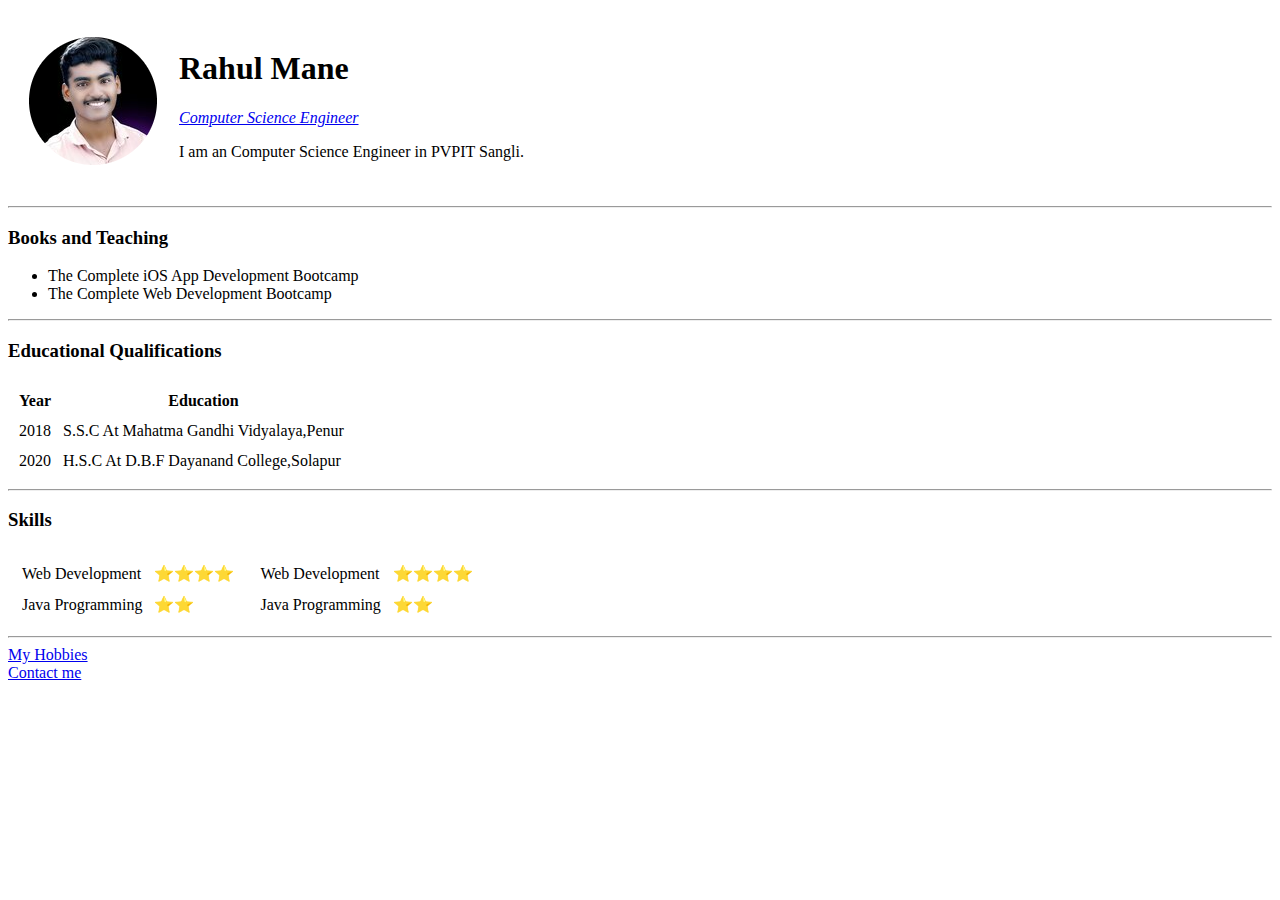
==== index.html @ f1ee0003 "Add initial cv Website files" ====
<!DOCTYPE html>
<html lang="en" dir="ltr">
  <head>
    <meta charset="utf-8">
    <title>Rahul's Personal Site</title>
  </head>
  <body>
    <table cellspacing="20">
      <tr>
        <td><img src="Rahul.png" alt="Rahul's Profile Picture"></td>
        <td><h1>Rahul Mane</h1>
          <p><em><a href="https://en.wikipedia.org/wiki/Computer_science_and_engineering">Computer Science Engineer</a></em></p>
          <p>I am an Computer Science Engineer in PVPIT Sangli.</p></td>
      </tr>
    </table>
  <hr>
  <h3>Books and Teaching</h3>
  <ul>
    <li>The Complete iOS App Development Bootcamp</li>
    <li>The Complete Web Development Bootcamp</li>
  </ul>
  <hr>
  <h3>Educational Qualifications</h3>
  <table cellspacing="10">
    <thead>
      <tr>
        <th>Year</th>
        <th>Education</th>
      </tr>
    </thead>
    <tbody>
      <tr>
        <td>2018</td>
        <td>S.S.C At Mahatma Gandhi Vidyalaya,Penur</td>
      </tr>
      <tr>
        <td>2020</td>
        <td>H.S.C At D.B.F Dayanand College,Solapur</td>
      </tr>
    </tbody>
  </table>
  <hr>
  <h3>Skills</h3>

<table>
  <tr>
    <td>
      <table cellspacing="10">
        <tr>
          <td>Web Development</td>
          <td>⭐⭐⭐⭐</td>
        </tr>
        <tr>
          <td>Java Programming</td>
          <td>⭐⭐</td>
        </tr>
      </table>
    </td>
    <td>
      <table cellspacing="10">
        <tr>
          <td>Web Development</td>
          <td>⭐⭐⭐⭐</td>
        </tr>
        <tr>
          <td>Java Programming</td>
          <td>⭐⭐</td>
        </tr>
      </table>
    </td>
  </tr>
</table>
  <hr>
  <a href="hobbies.html">My Hobbies</a><br>
  <a href="contact-me.html">Contact me</a>
  </body>
</html>
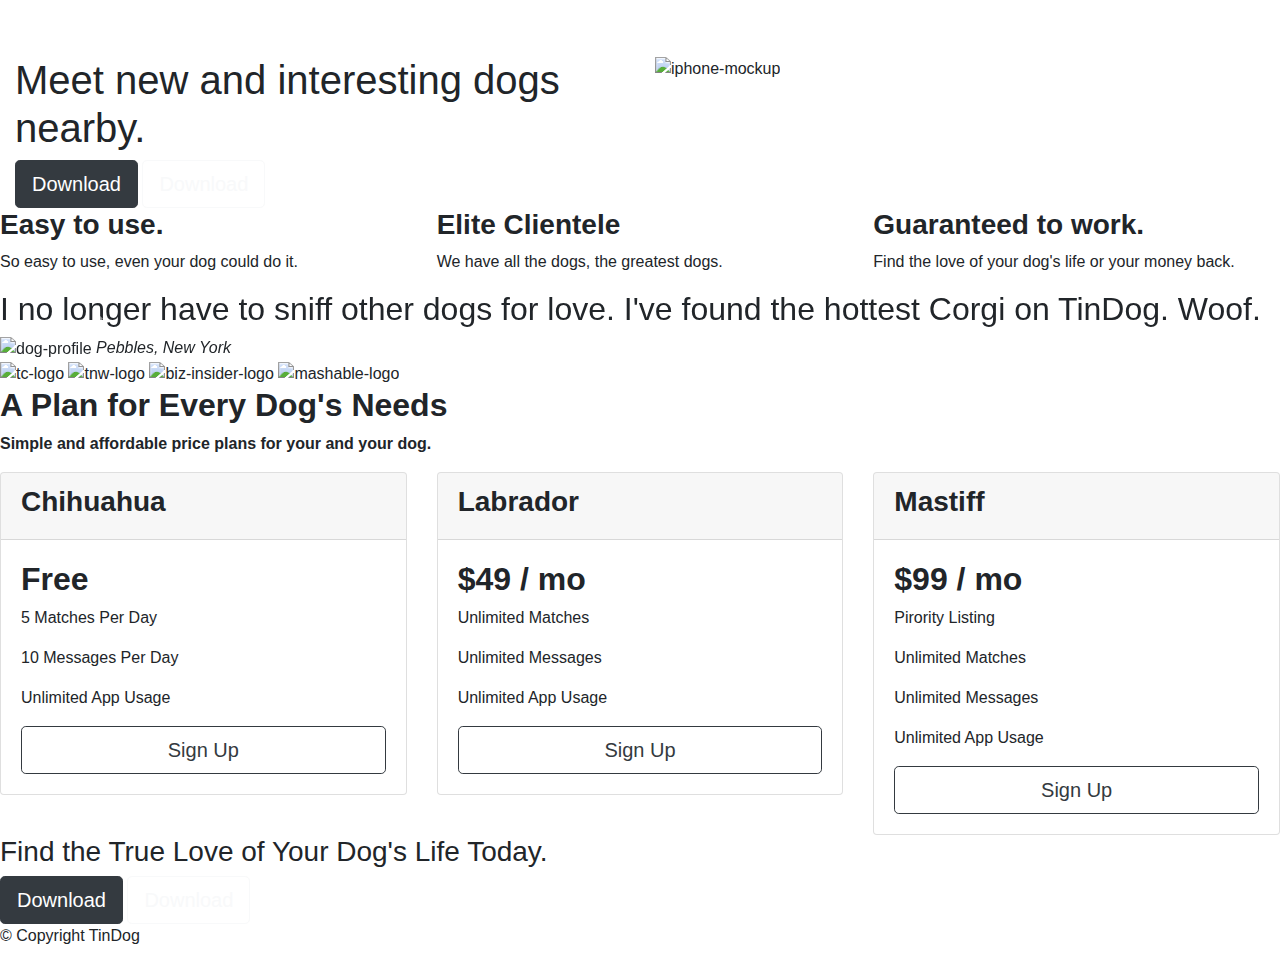
==== commit 02f78f03: "Add files via upload" ====
--- a/index.html
+++ b/index.html
@@ -1,77 +1,217 @@
-<!DOCTYPE html>
-<html lang="en" dir="ltr">
-  <head>
-    <meta charset="utf-8">
-    <title>Rahul's Personal Site</title>
-  </head>
-  <body>
-    <table cellspacing="20">
-      <tr>
-        <td><img src="Rahul.png" alt="Rahul's Profile Picture"></td>
-        <td><h1>Rahul Mane</h1>
-          <p><em><a href="https://en.wikipedia.org/wiki/Computer_science_and_engineering">Computer Science Engineer</a></em></p>
-          <p>I am an Computer Science Engineer in PVPIT Sangli.</p></td>
-      </tr>
-    </table>
-  <hr>
-  <h3>Books and Teaching</h3>
-  <ul>
-    <li>The Complete iOS App Development Bootcamp</li>
-    <li>The Complete Web Development Bootcamp</li>
-  </ul>
-  <hr>
-  <h3>Educational Qualifications</h3>
-  <table cellspacing="10">
-    <thead>
-      <tr>
-        <th>Year</th>
-        <th>Education</th>
-      </tr>
-    </thead>
-    <tbody>
-      <tr>
-        <td>2018</td>
-        <td>S.S.C At Mahatma Gandhi Vidyalaya,Penur</td>
-      </tr>
-      <tr>
-        <td>2020</td>
-        <td>H.S.C At D.B.F Dayanand College,Solapur</td>
-      </tr>
-    </tbody>
-  </table>
-  <hr>
-  <h3>Skills</h3>
-
-<table>
-  <tr>
-    <td>
-      <table cellspacing="10">
-        <tr>
-          <td>Web Development</td>
-          <td>⭐⭐⭐⭐</td>
-        </tr>
-        <tr>
-          <td>Java Programming</td>
-          <td>⭐⭐</td>
-        </tr>
-      </table>
-    </td>
-    <td>
-      <table cellspacing="10">
-        <tr>
-          <td>Web Development</td>
-          <td>⭐⭐⭐⭐</td>
-        </tr>
-        <tr>
-          <td>Java Programming</td>
-          <td>⭐⭐</td>
-        </tr>
-      </table>
-    </td>
-  </tr>
-</table>
-  <hr>
-  <a href="hobbies.html">My Hobbies</a><br>
-  <a href="contact-me.html">Contact me</a>
-  </body>
-</html>
+<!DOCTYPE html>
+<html>
+
+<head>
+  <meta charset="utf-8">
+  <title>TinDog</title>
+  <!-- Google Fonts -->
+  <link href="https://fonts.googleapis.com/css2?family=Merriweather+Sans&family=Montserrat:wght@100;400&family=Sacramento&family=Ubuntu:wght@300&display=swap" rel="stylesheet">
+  <link href="https://stackpath.bootstrapcdn.com/bootstrap/4.1.3/css/bootstrap.min.css" rel="stylesheet">
+  <link rel="stylesheet" href="css/styles.css">
+
+  <!-- Bootstrap Scripts -->
+  <script src="https://cdn.jsdelivr.net/npm/@popperjs/core@2.11.6/dist/umd/popper.min.js" integrity="sha384-oBqDVmMz9ATKxIep9tiCxS/Z9fNfEXiDAYTujMAeBAsjFuCZSmKbSSUnQlmh/jp3" crossorigin="anonymous"></script>
+  <script src="https://kit.fontawesome.com/e4856bc5e0.js" crossorigin="anonymous"></script>
+</head>
+
+<body>
+
+  <section id="title">
+
+    <div class="container-fluid">
+
+    <!-- Nav Bar -->
+
+    <nav class="navbar navbar-expand-lg navbar-dark">
+    <a class="navbar-brand" href="">tindog</a>
+     <button class="navbar-toggler" type="button" data-toggle="collapse" data-target="#navbarSupportedContent" aria-controls="navbarSupportedContent" aria-expanded="false" aria-label="Toggle navigation">
+    <span class="navbar-toggler-icon"></span>
+  </button>
+  <div class="collapse navbar-collapse" id="navbarTogglerDemo02">
+    <ul class="navbar-nav ml-auto">
+        <li class="nav-item">
+            <a class="nav-link" href="#footer">Contact</a>
+        </li>
+        <li class="nav-item">
+            <a class="nav-link" href="#pricing">Pricing</a>
+        </li>
+        <li class="nav-item">
+            <a class="nav-link" href="#cta">Download</a>
+        </li>
+    </ul>
+ </div>
+</nav>
+
+
+
+
+    <!-- Title -->
+
+    <div class="row">
+
+      <div class="col-lg-6">
+      <h1>Meet new and interesting dogs nearby.</h1>
+      <button type="button" class="btn btn-dark btn-lg Download-button"><i class="fa-brands fa-apple"></i> Download</button>
+      <button type="button" class="btn btn-outline-light btn-lg Download-button"><i class="fa-brands fa-google-play"></i> Download</button>
+      </div>
+
+    <div class="col-lg-6">
+      <img class="title-image" src="images/iphone6.png" alt="iphone-mockup">
+    </div>
+    </div>
+
+    </div>
+
+  </section>
+
+
+  <!-- Features -->
+
+  <section id="features">
+
+  <div class="row">
+
+    <div class="feature-box col-lg-4">
+      <i class=" icon fa-solid fa-circle-check fa-4x"></i>
+      <h3><strong>Easy to use.</strong></h3>
+      <p>So easy to use, even your dog could do it.</p>
+    </div>
+
+    <div class="feature-box col-lg-4">
+      <i class="icon fa-solid fa-bullseye fa-4x"></i>
+      <h3><strong>Elite Clientele</strong></h3>
+      <p>We have all the dogs, the greatest dogs.</p>
+    </div>
+
+    <div class="feature-box col-lg-4">
+      <i class="icon fa-solid fa-heart fa-4x"></i>
+      <h3><strong>Guaranteed to work.</strong></h3>
+      <p>Find the love of your dog's life or your money back.</p>
+    </div>
+  </div>
+
+  </section>
+
+
+  <!-- Testimonials -->
+
+  <section id="testimonials">
+    <div id="testimonial-carousel" class="carousel slide" data-ride="false">
+  <div class="carousel-inner">
+    <div class="carousel-item active" >
+      <h2>I no longer have to sniff other dogs for love. I've found the hottest Corgi on TinDog. Woof.</h2>
+      <img class="testimonials-ima"src="images/dog-img.jpg" alt="dog-profile">
+      <em>Pebbles, New York</em>
+    </div>
+    <div class="carousel-item">
+      <h2 class="testimonial-text">My dog used to be so lonely, but with TinDog's help, they've found the love of their life. I think.</h2>
+      <img class="testimonial-image" src="images/lady-img.jpg" alt="lady-profile">
+      <em>Beverly, Illinois</em>
+    </div>
+
+  </div>
+  <a class="carousel-control-prev" href="#testimonial-carousel" role="button" data-slide="prev">
+    <span class="carousel-control-prev-icon"></span>
+  </a>
+  <a class="carousel-control-next" href="#testimonial-carousel" role="button" data-slide="next">
+    <span class="carousel-control-next-icon"></span>
+  </a>
+</div>
+
+  </section>
+
+
+  <!-- Press -->
+
+  <section id="press">
+    <img class="press-logo" src="images/techcrunch.png" alt="tc-logo">
+    <img class="press-logo" src="images/tnw.png" alt="tnw-logo">
+    <img class="press-logo" src="images/bizinsider.png" alt="biz-insider-logo">
+    <img class="press-logo" src="images/mashable.png" alt="mashable-logo">
+
+  </section>
+
+
+  <!-- Pricing -->
+
+  <section id="pricing">
+
+    <h2><strong>A Plan for Every Dog's Needs</strong></h2>
+    <p><strong>Simple and affordable price plans for your and your dog.</strong></p>
+
+ <div class="row">
+    <div class="pricing-column col-lg-4 col-md-6">
+      <div class="card">
+       <div class="card-header">
+         <h3><strong>Chihuahua</strong></h3>
+       </div>
+       <div class="card-body">
+        <h2><strong>Free</strong></h2>
+        <p>5 Matches Per Day</p>
+        <p>10 Messages Per Day</p>
+        <p>Unlimited App Usage</p>
+        <button class="btn btn-lg btn-block btn-outline-dark" type="button">Sign Up</button>
+       </div>
+      </div>
+    </div>
+
+    <div class="pricing-column col-lg-4 col-md-6">
+      <div class="card">
+       <div class="card-header">
+         <h3><strong>Labrador</strong></h3>
+       </div>
+       <div class="card-body">
+        <h2><strong>$49 / mo</strong></h2>
+        <p>Unlimited Matches</p>
+        <p>Unlimited Messages</p>
+        <p>Unlimited App Usage</p>
+        <button class="btn btn-lg btn-block btn-outline-dark" type="button">Sign Up</button>
+       </div>
+      </div>
+    </div>
+
+    <div class="pricing-column col-lg-4">
+      <div class="card">
+       <div class="card-header">
+         <h3><strong>Mastiff</strong></h3>
+       </div>
+       <div class="card-body">
+        <h2><strong>$99 / mo</strong></h2>
+        <p>Pirority Listing</p>
+        <p>Unlimited Matches</p>
+        <p>Unlimited Messages</p>
+        <p>Unlimited App Usage</p>
+        <button class="btn btn-lg btn-block btn-outline-dark" type="button">Sign Up</button>
+       </div>
+      </div>
+    </div>
+</div>
+</section>
+
+
+  <!-- Call to Action -->
+
+  <section id="cta">
+
+    <h3 class="cta-heading">Find the True Love of Your Dog's Life Today.</h3>
+    <button class="btn btn-dark btn-lg Download-button" type="button"><i class="fa-brands fa-apple"></i>Download</button>
+    <button class="btn btn-outline-light btn-lg Download-button" type="button"><i class="fa-brands fa-google-play"></i>Download</button>
+
+  </section>
+
+
+  <!-- Footer -->
+
+  <footer id="footer">
+    <i class="social-icon fa-brands fa-facebook"></i>
+    <i class="social-icon fa-brands fa-twitter"></i>
+    <i class="social-icon fa-brands fa-instagram"></i>
+    <i class="social-icon fa-solid fa-envelope"></i>
+    <p>© Copyright TinDog</p>
+
+  </footer>
+
+
+</body>
+
+</html>
